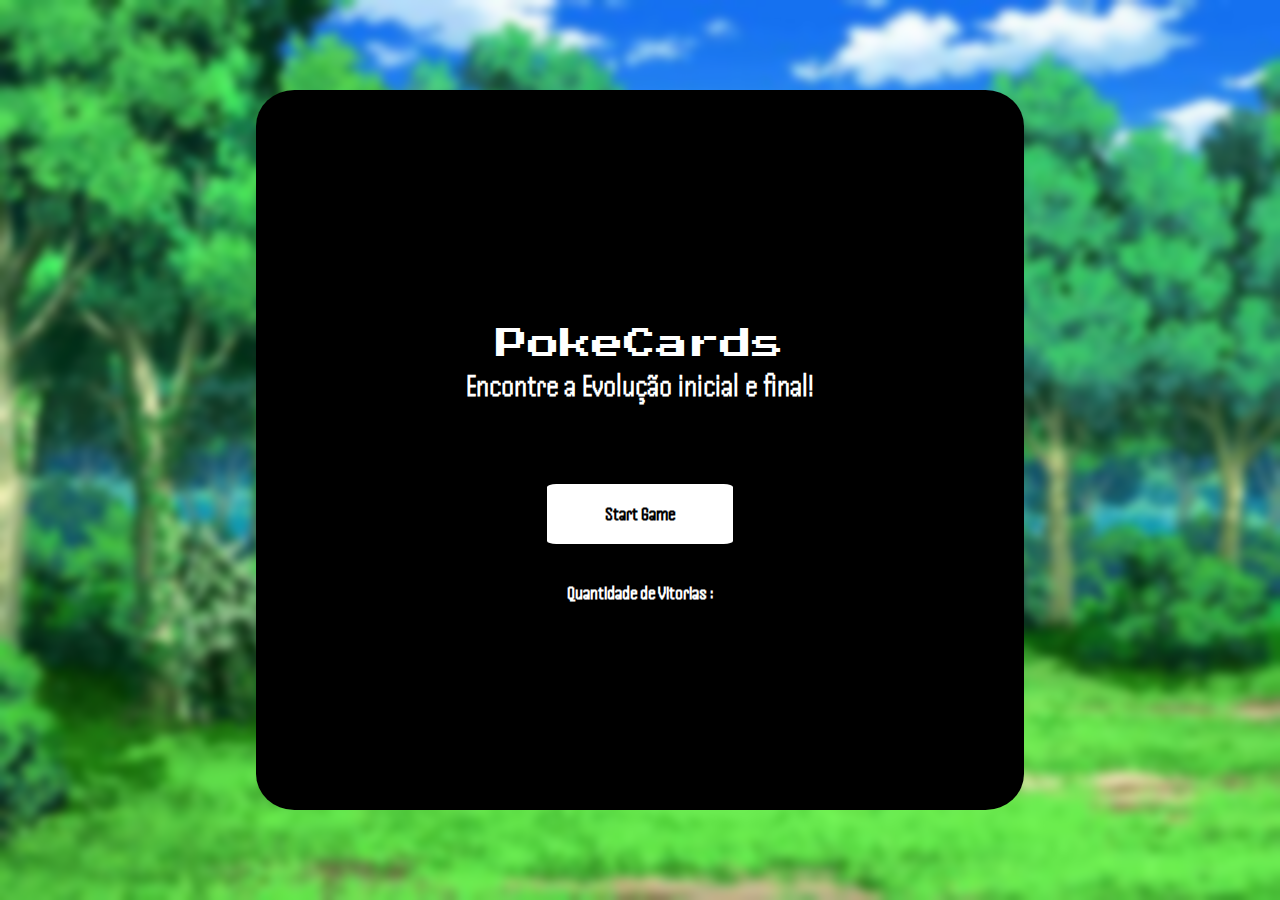
==== index.html @ e4c86fc5 "refactor: index" ====
<!DOCTYPE html>
<html lang="en">

<head>
    <meta charset="UTF-8">
    <meta name="viewport" content="width=device-width, initial-scale=1.0">
    <title>card test</title>
    <link rel="stylesheet" href="style.css">
    <link rel="preconnect" href="https://fonts.googleapis.com">
    <link rel="preconnect" href="https://fonts.gstatic.com" crossorigin>
    <link href="https://fonts.googleapis.com/css2?family=Press+Start+2P&display=swap" rel="stylesheet">
    <link rel="preconnect" href="https://fonts.googleapis.com">
    <link rel="preconnect" href="https://fonts.gstatic.com" crossorigin>
    <link href="https://fonts.googleapis.com/css2?family=Handjet:wght@100..900&display=swap" rel="stylesheet">
    <link rel="stylesheet" href="/styles/index.css">
</head>


<body>
    <main>
        <section class="start-game">
        <div class="titles">
            <h1>PokeCards</h1>
            <h2>Encontre a Evolução inicial e final!</h2>
        </div>
        <div class="buttons">
            <a id="a-btn" href="jogo.html">Start Game</a>
            <span class="contador">Quantidade de Vitorias :</span>
        </div>
        <div class="overlay"></div>
        </section>
    </main>

    <footer></footer>
</body>

</html>
---- styles/index.css ----
* {
    margin: 0;
    padding: 0;
    box-sizing: border-box;
}

body {
    height: 100vh;
    display: flex;
    background-image: url(/assets/fundo.jpeg);
    background-size: cover;
    backdrop-filter: blur(5px);
    -webkit-backdrop-filter: blur(5px);
}

main {
    width: 100%;
    height: 100%;
    display: flex;
    align-items: center;
    justify-content: center;
}

.start-game {
    width: 60%;
    height: 80%;
    background-color: black;
    display: flex;
    flex-direction: column;
    align-items: center;
    justify-content: center;
    gap: 5em;
    border-radius: 5%;
}

.titles {
    color: white;
    display: flex;
    flex-direction: column;
    justify-content: center;
    align-items: center;
    margin-top: 2em;
    row-gap: 0.5em;
}

.titles h1 {
    font-size: 2em;
    font-family: "Press Start 2P", system-ui;
    font-weight: 400;
    font-style: normal;
}

.titles h2 {
    font-size: 2em;
    font-family: "Handjet", sans-serif;
    font-optical-sizing: auto;
    font-weight: 600;
    font-style: normal;
}

.buttons {
    display: flex;
    flex-direction: column;
}

/* Estilizando o link para parecer um botão */
#a-btn {
    display: inline-block;
    text-align: center;
    color: black;
    font-family: "Handjet", sans-serif;
    padding: 1em 3em;
    font-weight: 800;
    font-size: 1.2em;
    text-decoration: none;
    background-color: white;
    border-radius: 5%;
    transition: background-color 0.3s ease, transform 0.2s ease;
}

#a-btn:hover {
    background-color: lightgray;
    transform: scale(1.05);
}

.contador {
    color: white;
    margin-top: 2em;
    font-family: "Handjet", sans-serif;
    font-weight: 800;
    font-size: 1.2em;
    text-decoration: none;
    text-align: center;
}

/* Overlay de escurecimento */
.overlay {
    position: fixed;
    top: 0;
    left: 0;
    width: 100%;
    height: 100%;
    background-color: black;
    opacity: 0;
    pointer-events: none;
    transition: opacity 0.5s ease-in-out;
    z-index: 9999;
}

/* Ativando o efeito ao clicar no link */
#a-btn:focus ~ .overlay {
    opacity: 1;
    pointer-events: auto;
}
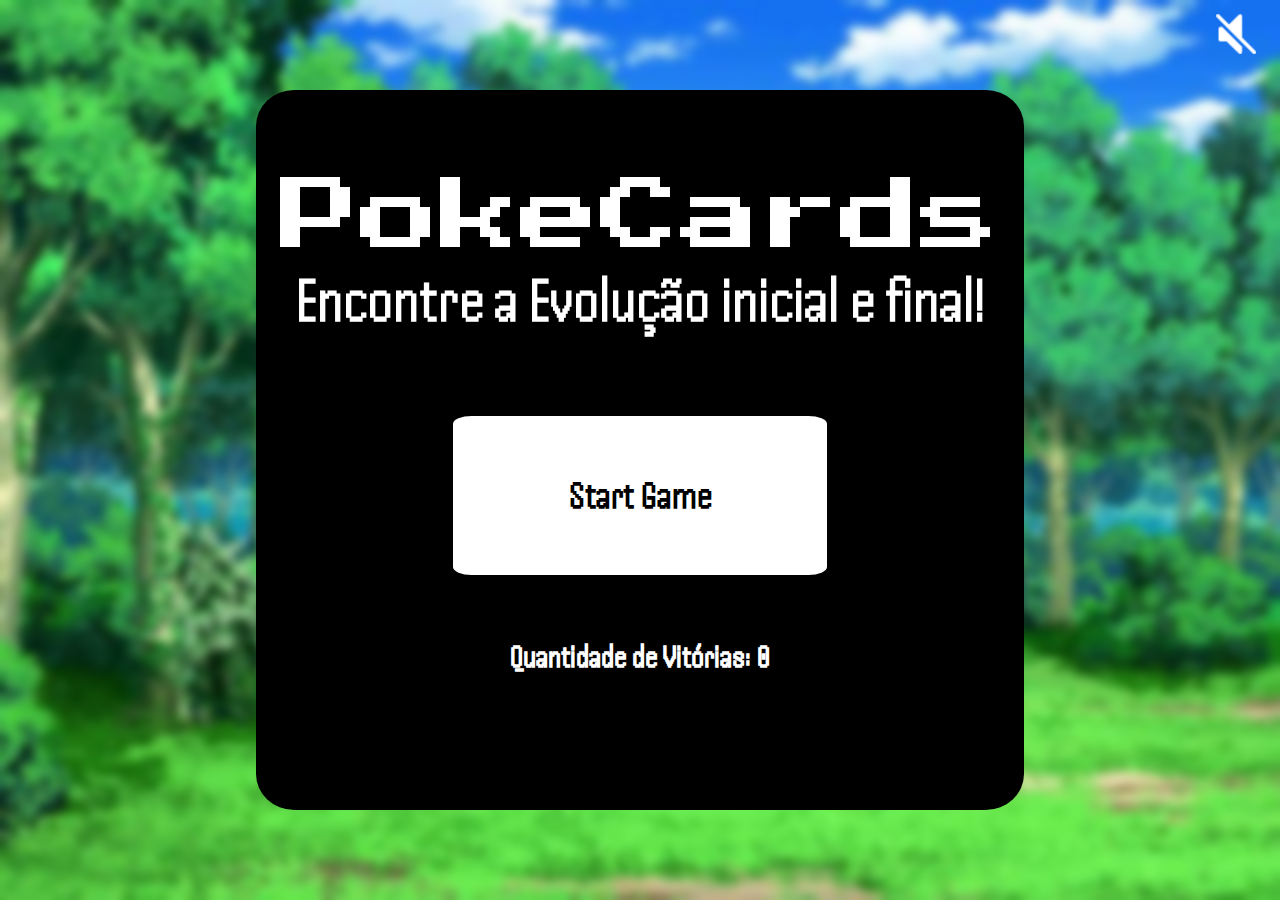
==== commit 393e15ee: ":lipstick: feat: Estilização da pagina do jogo" ====
--- a/index.html
+++ b/index.html
@@ -4,7 +4,7 @@
 <head>
     <meta charset="UTF-8">
     <meta name="viewport" content="width=device-width, initial-scale=1.0">
-    <title>card test</title>
+    <title>PokeCards</title>
     <link rel="stylesheet" href="style.css">
     <link rel="preconnect" href="https://fonts.googleapis.com">
     <link rel="preconnect" href="https://fonts.gstatic.com" crossorigin>
@@ -18,20 +18,27 @@
 
 <body>
     <main>
+    <audio id="musica" autoplay loop>
+        <source src="/assets/Pokemon FireRed_LeafGreen- Professor Oak.mp3" type="audio/mp3">
+        Seu navegador não suporta o elemento de áudio.
+      </audio>
+      <button id="btnMute">Mute</button>
+
         <section class="start-game">
         <div class="titles">
             <h1>PokeCards</h1>
             <h2>Encontre a Evolução inicial e final!</h2>
         </div>
         <div class="buttons">
-            <a id="a-btn" href="jogo.html">Start Game</a>
-            <span class="contador">Quantidade de Vitorias :</span>
+            <a id="a-btn" href="jogo.html"><h1>Start Game </h1></a>
+            <span class="contador">Quantidade de Vitórias: <span id="contador-vitorias">0</span></span>
         </div>
         <div class="overlay"></div>
         </section>
     </main>
+    <footer></footer>
+    <script src="/script/Main.js"></script>
+</body>
+</html>
 
-    <footer></footer>
-</body>
 
-</html>--- a/styles/index.css
+++ b/styles/index.css
@@ -1,114 +1,132 @@
+/* ----------------------------------------
+   RESET GLOBAL E ESTILIZAÇÃO BÁSICA
+---------------------------------------- */
 * {
-    margin: 0;
-    padding: 0;
-    box-sizing: border-box;
+    margin: 0; 
+    padding: 0; 
+    box-sizing: border-box; 
 }
 
+/* ----------------------------------------
+   ESTILO DO CORPO DA PÁGINA
+---------------------------------------- */
 body {
-    height: 100vh;
-    display: flex;
-    background-image: url(/assets/fundo.jpeg);
-    background-size: cover;
+    height: 100vh; 
+    display: flex; 
+    background-image: url(/assets/fundo.jpeg); 
+    background-size: cover; 
     backdrop-filter: blur(5px);
-    -webkit-backdrop-filter: blur(5px);
+    -webkit-backdrop-filter: blur(5px); 
 }
 
+/* ----------------------------------------
+   ESTILO DO CONTAINER PRINCIPAL
+---------------------------------------- */
 main {
-    width: 100%;
+    width: 100%; 
     height: 100%;
-    display: flex;
-    align-items: center;
-    justify-content: center;
+    display: flex; 
+    align-items: center; 
+    justify-content: center; 
 }
 
+/* ----------------------------------------
+   ESTILO DO JOGO (CONTAINER PRINCIPAL DO JOGO)
+---------------------------------------- */
 .start-game {
-    width: 60%;
-    height: 80%;
-    background-color: black;
-    display: flex;
-    flex-direction: column;
-    align-items: center;
+    width: 60%; 
+    height: 80%; 
+    background-color: black; 
+    display: flex; 
+    flex-direction: column; 
+    align-items: center; 
     justify-content: center;
-    gap: 5em;
-    border-radius: 5%;
+    gap: 5em; 
+    border-radius: 5%; 
 }
 
+/* ----------------------------------------
+   ESTILO DOS TÍTULOS 
+---------------------------------------- */
 .titles {
-    color: white;
-    display: flex;
-    flex-direction: column;
-    justify-content: center;
-    align-items: center;
-    margin-top: 2em;
-    row-gap: 0.5em;
+    color: white; /* Texto branco */
+    display: flex; /* Usa flexbox para centralizar o conteúdo */
+    flex-direction: column; /* Organiza os títulos na vertical */
+    justify-content: center; /* Alinha os itens no centro */
+    align-items: center; /* Alinha os itens no centro */
+    margin-top: 2em; /* Espaçamento acima */
+    row-gap: 0.5em; /* Espaço entre os títulos */
 }
 
 .titles h1 {
-    font-size: 2em;
-    font-family: "Press Start 2P", system-ui;
-    font-weight: 400;
-    font-style: normal;
+    font-size: 5em; /* Tamanho grande de fonte */
+    font-family: "Press Start 2P", system-ui; /* Fonte retro */
+    font-weight: 400; /* Peso normal */
+    font-style: normal; /* Sem estilo itálico */
 }
 
 .titles h2 {
-    font-size: 2em;
-    font-family: "Handjet", sans-serif;
-    font-optical-sizing: auto;
-    font-weight: 600;
-    font-style: normal;
+    font-size: 4em; /* Tamanho grande, mas menor que o H1 */
+    font-family: "Handjet", sans-serif; /* Fonte moderna */
+    font-optical-sizing: auto; /* Ajuste de largura das letras */
+    font-weight: 600; /* Peso semi-negrito */
+    font-style: normal; /* Sem estilo itálico */
 }
 
+/* ----------------------------------------
+   ESTILO DOS BOTÕES
+---------------------------------------- */
 .buttons {
-    display: flex;
-    flex-direction: column;
+    display: flex; /* Usa flexbox para organizar os botões */
+    flex-direction: column; /* Organiza os botões na vertical */
 }
 
-/* Estilizando o link para parecer um botão */
+
 #a-btn {
-    display: inline-block;
-    text-align: center;
-    color: black;
-    font-family: "Handjet", sans-serif;
-    padding: 1em 3em;
-    font-weight: 800;
-    font-size: 1.2em;
-    text-decoration: none;
-    background-color: white;
-    border-radius: 5%;
-    transition: background-color 0.3s ease, transform 0.2s ease;
+    display: inline-block; /* Faz o link se comportar como um bloco inline */
+    text-align: center; /* Centraliza o texto do botão */
+    color: black; /* Cor do texto */
+    font-family: "Handjet", sans-serif; /* Fonte do texto */
+    padding: 3em 6em; /* Espaçamento interno para criar o efeito de botão */
+    font-weight: 800; /* Peso de fonte grosso */
+    font-size: 1.2em; /* Tamanho de fonte moderado */
+    text-decoration: none; /* Remove sublinhado do link */
+    background-color: white; /* Cor de fundo branca */
+    border-radius: 5%; /* Bordas arredondadas */
+    transition: background-color 0.3s ease, transform 0.2s ease; /* Transições suaves para cor e tamanho */
 }
 
 #a-btn:hover {
-    background-color: lightgray;
-    transform: scale(1.05);
+    background-color: lightgray; /* Muda a cor de fundo para cinza claro */
+    transform: scale(1.05); /* Aumenta um pouco o tamanho do botão */
 }
 
+/* ----------------------------------------
+   ESTILO DO CONTADOR DE VITÓRIAS
+---------------------------------------- */
 .contador {
-    color: white;
-    margin-top: 2em;
-    font-family: "Handjet", sans-serif;
-    font-weight: 800;
-    font-size: 1.2em;
-    text-decoration: none;
-    text-align: center;
+    color: white; /* Texto branco */
+    margin-top: 2em; /* Espaçamento acima */
+    font-family: "Handjet", sans-serif; /* Fonte moderna */
+    font-weight: 800; /* Peso de fonte grosso */
+    font-size: 2em; /* Tamanho grande de fonte */
+    text-decoration: none; /* Remove sublinhado */
+    text-align: center; /* Centraliza o texto */
 }
 
-/* Overlay de escurecimento */
-.overlay {
-    position: fixed;
-    top: 0;
-    left: 0;
-    width: 100%;
-    height: 100%;
-    background-color: black;
-    opacity: 0;
-    pointer-events: none;
-    transition: opacity 0.5s ease-in-out;
-    z-index: 9999;
+
+#btnMute {
+    position: absolute;
+    bottom: 94vh;
+    left: 95%;
+    padding: 0;
+    background-image: url('/assets/mute-2-32.png'); /* Caminho da sua imagem */
+    background-size: cover; /* Isso vai cobrir todo o espaço do botão com a imagem */
+    text-indent: -9999px; /* Remove qualquer texto dentro do botão */
+    border: none;
+    cursor: pointer;
+    width: 40px; /* Tamanho do botão */
+    height: 40px; /* Tamanho do botão */
+    background-color: transparent; /* Garante que o fundo do botão seja transparente */
+    box-shadow: none; /* Remove sombras que possam estar interferindo */
 }
-
-/* Ativando o efeito ao clicar no link */
-#a-btn:focus ~ .overlay {
-    opacity: 1;
-    pointer-events: auto;
-}
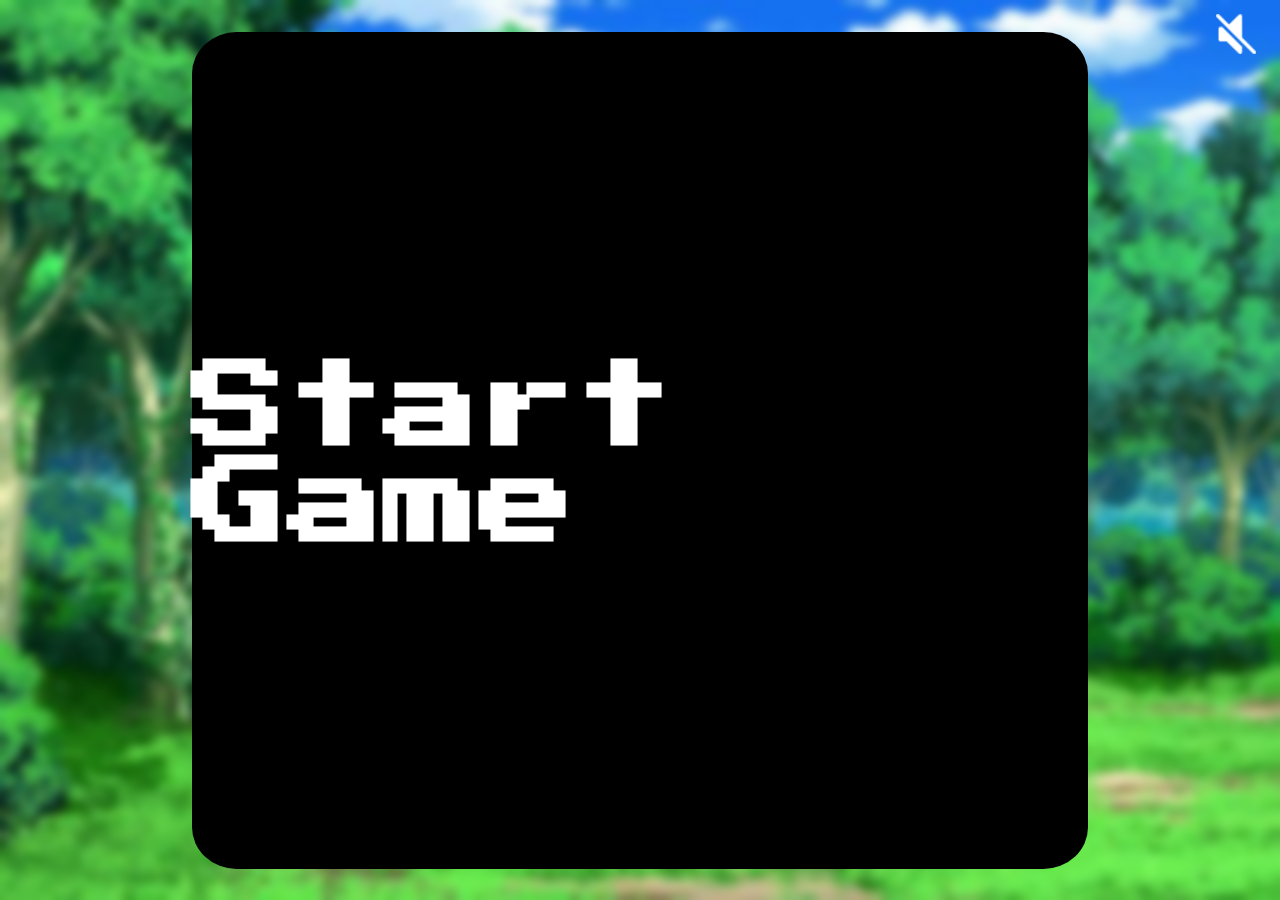
==== commit 657ab91d: "fix" ====
--- a/index.html
+++ b/index.html
@@ -12,14 +12,14 @@
     <link rel="preconnect" href="https://fonts.googleapis.com">
     <link rel="preconnect" href="https://fonts.gstatic.com" crossorigin>
     <link href="https://fonts.googleapis.com/css2?family=Handjet:wght@100..900&display=swap" rel="stylesheet">
-    <link rel="stylesheet" href="/styles/index.css">
+    <link rel="stylesheet" href="styles/game.css">
 </head>
 
 
 <body>
     <main>
     <audio id="musica" autoplay loop>
-        <source src="/assets/Pokemon FireRed_LeafGreen- Professor Oak.mp3" type="audio/mp3">
+        <source src="/assets/Pokemon-FireRed_LeafGreen-Professor-Oak.mp3" type="audio/mp3">
         Seu navegador não suporta o elemento de áudio.
       </audio>
       <button id="btnMute">Mute</button>
--- a/styles/game.css
+++ b/styles/game.css
@@ -0,0 +1,230 @@
+/* ----------------------------------------
+   RESET GLOBAL E ESTILIZAÇÃO BÁSICA
+---------------------------------------- */
+* {
+    margin: 0;
+    padding: 0;
+    box-sizing: border-box;
+}
+
+/* ----------------------------------------
+   ESTILO DO CORPO DA PÁGINA
+---------------------------------------- */
+body {
+    height: 100vh;
+    display: flex;
+    background-image: url(../assets/fundo.jpeg);
+    background-size: cover;
+    backdrop-filter: blur(5px);
+    -webkit-backdrop-filter: blur(5px);
+}
+
+/* ----------------------------------------
+   ESTILO DO CONTAINER PRINCIPAL (MAIN)
+---------------------------------------- */
+main {
+    width: 100%;
+    height: 100%;
+    display: flex;
+    align-items: center;
+    justify-content: center;
+}
+
+/* ----------------------------------------
+   ESTILO DO CONTAINER INICIAL DO JOGO (start-game)
+---------------------------------------- */
+.start-game {
+    background-color: black;
+    width: 70%;
+    height: 93%;
+    display: flex;
+    flex-direction: column;
+    align-items: center;
+    justify-content: center;
+    border-radius: 5%;
+    gap: 1em;
+    position: relative;  /* Permite que o layout dentro do start-game fique no nível adequado */
+}
+
+/* ----------------------------------------
+   ESTILO DO TÍTULO
+---------------------------------------- */
+.tittle {
+    display: flex;
+    flex-direction: column;
+    justify-content: center;
+    align-items: center;
+    width: 100%;
+    margin-bottom: 2.5em;
+}
+
+/* ----------------------------------------
+   ESTILO DOS LINKS (a)
+---------------------------------------- */
+a {
+    color: white;
+    text-decoration: none;
+    font-size: 3em;
+    font-family: "Press Start 2P", system-ui;
+    font-weight: 400;
+    font-style: normal;
+}
+
+/* ----------------------------------------
+   ESTILO DO TABULEIRO DE JOGO (game-board)
+---------------------------------------- */
+.game-board {
+    display: grid;
+    grid-template-columns: repeat(4, 1fr);
+    gap: 5em;
+    height: 60%;
+}
+
+/* ----------------------------------------
+   ESTILO DO BOTÃO DE RECOMEÇAR
+---------------------------------------- */
+#buttonRestart {
+    display: inline-block;
+    text-align: center;
+    color: black;
+    font-family: "Press Start 2P", system-ui;
+    font-weight: 400;
+    font-style: normal;
+    padding: 1em 3em;
+    font-weight: 800;
+    font-size: 1.2em;
+    text-decoration: none;
+    background-color: white;
+    border-radius: 5%;
+    margin-top: 3.5em;
+    transition: background-color 0.3s ease, transform 0.2s ease;
+}
+
+#buttonRestart:hover {
+    background-color: lightgray;
+    transform: scale(1.05);
+}
+
+/* ----------------------------------------
+   ESTILO DA MENSAGEM
+---------------------------------------- */
+#message {
+    font-family: "Press Start 2P", system-ui;
+    font-size: 1em;
+    color: white;
+    text-align: center;
+    padding: 10px;
+    border-radius: 5px;
+    position: absolute;
+    top: 12%;
+    left: 50%;
+    transform: translateX(-50%);
+    z-index: 10;
+    width: 80%;
+}
+
+/* ----------------------------------------
+   ESTILO DAS CARTAS DO JOGO (card)
+---------------------------------------- */
+.card {
+    width: 250px;
+    height: 250px;
+    perspective: 1000px;
+}
+
+.card div {
+    width: 100%;
+    height: 100%;
+    position: absolute;
+    backface-visibility: hidden;
+    transition: transform 0.5s;
+}
+
+.card-back {
+    background-image: url(../assets/carta.png);
+    background-size: 100% 100%;
+    background-repeat: no-repeat;
+}
+
+.card-front {
+    transform: rotateY(180deg);
+    background-size: 100% 100%;
+    background-repeat: no-repeat;
+}
+
+.card.flipped .card-front {
+    transform: rotateY(0);
+}
+
+.card.flipped .card-back {
+    transform: rotateY(-180deg);
+}
+
+/* ----------------------------------------
+   IMAGENS PARA OS POKÉMONS NAS CARTAS
+---------------------------------------- */
+.card-front.charmander {
+    background-image: url('https://cdn.cardsrealm.com/images/cartas/g1-generations/en/med/charmander-rc3-rc3.png?2414?');
+    background-size: 100% 100%;
+    background-repeat: no-repeat;
+}
+
+.card-front.bulbasaur {
+    background-image: url('https://cdn.cardsrealm.com/images/cartas/swshp-swsh-black-star-promos/EN/med/bulbasaur-pr-sw-swsh303-swsh303.png?5316?');
+    background-size: 100% 100%;
+    background-repeat: no-repeat;
+}
+
+.card-front.squirtle {
+    background-image: url('https://cdn.cardsrealm.com/images/cartas/bw7-boundaries-crossed/en/med/squirtle-29149-29.png?9922?');
+    background-size: 100% 100%;
+    background-repeat: no-repeat;
+}
+
+.card-front.pikachu {
+    background-image: url('https://cdn.cardsrealm.com/images/cartas/swsh11-lost-origin/en/med/pikachu-lor-52-52.png?1068?');
+    background-size: 100% 100%;
+    background-repeat: no-repeat;
+}
+
+.card-front.raichu {
+    background-image: url('https://cdn.cardsrealm.com/images/cartas/swsh12-silver-tempest/en/med/raichu-sit-50-50.png?3433?');
+    background-size: 100% 100%;
+    background-repeat: no-repeat;
+}
+
+.card-front.charizard {
+    background-image: url('https://cdn.cardsrealm.com/images/cartas/swsh9-brilliant-stars/en/med/charizard-v-17172-17.png?3006?');
+    background-size: 100% 100%;
+    background-repeat: no-repeat;
+}
+
+.card-front.venusaur {
+    background-image: url('https://cdn.cardsrealm.com/images/cartas/pokemon-go/en/med/venusaur-pgo-3-3.png?5952?');
+    background-size: 100% 100%;
+    background-repeat: no-repeat;
+}
+
+.card-front.blastoise {
+    background-image: url('https://cdn.cardsrealm.com/images/cartas/pokemon-go/en/med/blastoise-pgo-17-17.png?4477?&width=250');
+    background-size: 100% 100%;
+    background-repeat: no-repeat;
+}
+
+
+/* Estilo básico do botão */
+#btnMute {
+    position: absolute;
+    bottom: 94vh;
+    left: 95%;
+    padding: 0;
+    background-image: url(../assets/mute-2-32.png); /* Caminho da sua imagem */
+    background-size: cover; /* Isso vai cobrir todo o espaço do botão com a imagem */
+    text-indent: -9999px; /* Remove qualquer texto dentro do botão */
+    border: none;
+    cursor: pointer;
+    width: 40px; /* Tamanho do botão */
+    height: 40px; /* Tamanho do botão */
+    background-color: transparent; /* Garante que o fundo do botão seja transparente */
+    box-shadow: none; /* Remove sombras que possam estar interferindo */
+}
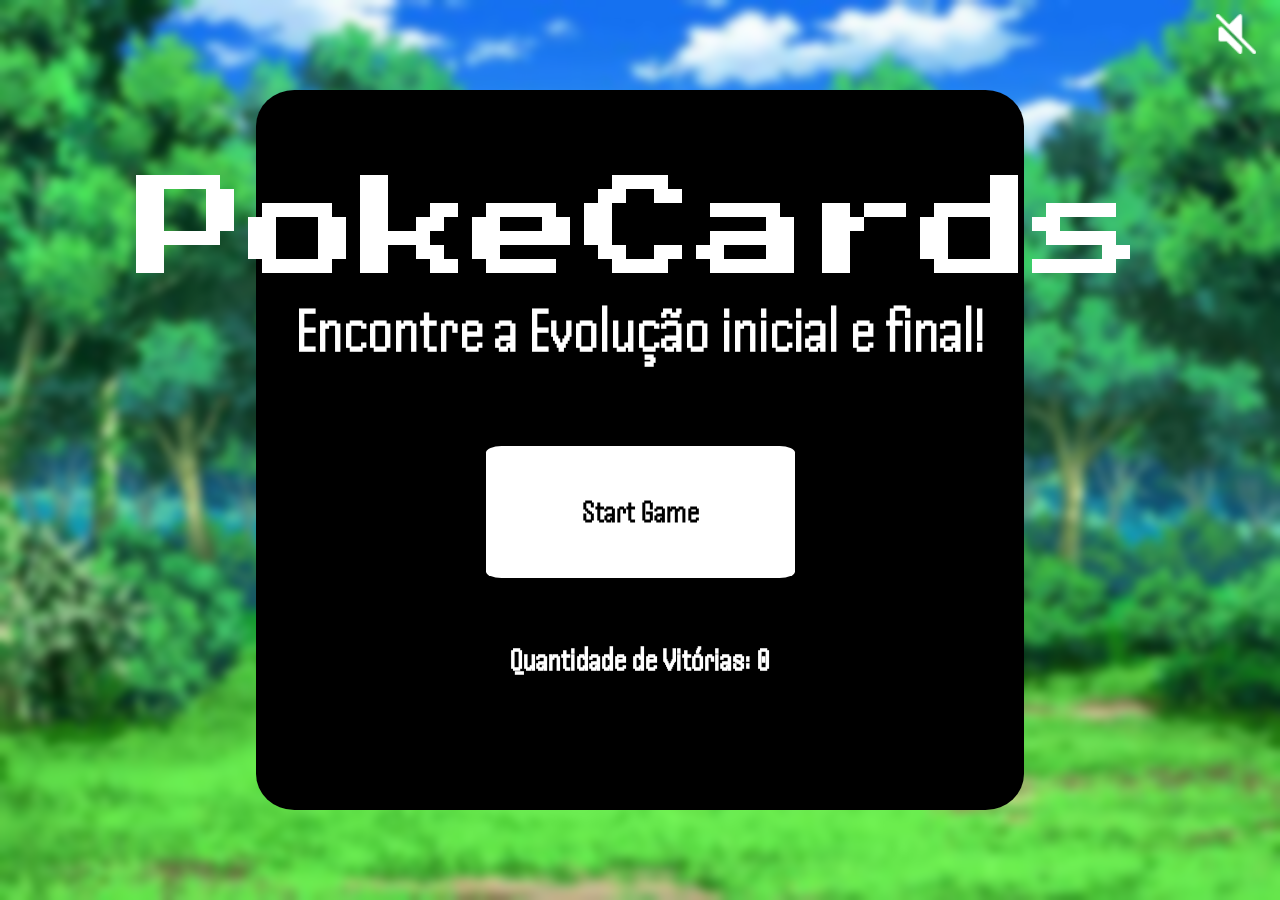
==== commit 6003493c: "fix" ====
--- a/index.html
+++ b/index.html
@@ -5,14 +5,13 @@
     <meta charset="UTF-8">
     <meta name="viewport" content="width=device-width, initial-scale=1.0">
     <title>PokeCards</title>
-    <link rel="stylesheet" href="style.css">
     <link rel="preconnect" href="https://fonts.googleapis.com">
     <link rel="preconnect" href="https://fonts.gstatic.com" crossorigin>
     <link href="https://fonts.googleapis.com/css2?family=Press+Start+2P&display=swap" rel="stylesheet">
     <link rel="preconnect" href="https://fonts.googleapis.com">
     <link rel="preconnect" href="https://fonts.gstatic.com" crossorigin>
     <link href="https://fonts.googleapis.com/css2?family=Handjet:wght@100..900&display=swap" rel="stylesheet">
-    <link rel="stylesheet" href="styles/game.css">
+    <link rel="stylesheet" href="styles/index.css">
 </head>
 
 
--- a/styles/index.css
+++ b/styles/index.css
@@ -0,0 +1,143 @@
+/* ----------------------------------------
+   RESET GLOBAL E ESTILIZAÇÃO BÁSICA
+---------------------------------------- */
+* {
+    margin: 0; 
+    padding: 0; 
+    box-sizing: border-box; 
+}
+
+/* ----------------------------------------
+   ESTILO DO CORPO DA PÁGINA
+---------------------------------------- */
+body {
+    height: 100vh; 
+    display: flex; 
+    background-image: url(../assets/fundo.jpeg); 
+    background-size: cover;
+    background-repeat: no-repeat; /*alterações joão wesley*/
+    background-position: center;  /*alterações joão wesley*/ 
+    backdrop-filter: blur(5px);
+    -webkit-backdrop-filter: blur(5px); 
+}
+
+/* ----------------------------------------
+   ESTILO DO CONTAINER PRINCIPAL
+---------------------------------------- */
+main {
+    width: 100%; 
+    height: 100%;
+    display: flex; 
+    align-items: center; 
+    justify-content: center; 
+}
+
+/* ----------------------------------------
+   ESTILO DO JOGO (CONTAINER PRINCIPAL DO JOGO)
+---------------------------------------- */
+.start-game {
+    width: 60%; 
+    height: 80%; 
+    background-color: black; 
+    display: flex; 
+    flex-direction: column; 
+    align-items: center; 
+    justify-content: center;
+    gap: 5em; 
+    border-radius: 5%; 
+}
+/* ----------------------------------------
+   JW: responsividade do fundo do jogo;
+---------------------------------------- */
+@media (max-width: 556px) {   /* alteração João wesley para largura do fundo preto*/
+    .start-game {
+      width: 90%;/* Largura fixa para telas menores que 556px */
+      border-radius: 5%; 
+      height: 60%;
+    }
+  }
+/* ----------------------------------------
+   ESTILO DOS TÍTULOS 
+---------------------------------------- */
+.titles {
+    color: white; /* Texto branco */
+    display: flex; /* Usa flexbox para centralizar o conteúdo */
+    flex-direction: column; /* Organiza os títulos na vertical */
+    justify-content: center; /* Alinha os itens no centro */
+    align-items: center; /* Alinha os itens no centro */
+    margin-top: 2em; /* Espaçamento acima */
+    row-gap: 0.5em; /* Espaço entre os títulos */
+}
+
+.titles h1 {
+    font-size: clamp(2em, 10vw , 7em); /* Tamanho grande de fonte                          João Wesley: responsividade gradual*/
+    font-family: "Press Start 2P", system-ui; /* Fonte retro */
+    font-weight: 400; /* Peso normal */
+    font-style: normal; /* Sem estilo itálico */
+}
+
+.titles h2 {
+    font-size: clamp(1em, 5vw , 4em); /* Tamanho grande, mas menor que o H1                João Wesley: responsividade gradual*/
+    font-family: "Handjet", sans-serif; /* Fonte moderna */
+    font-optical-sizing: auto; /* Ajuste de largura das letras */
+    font-weight: 600; /* Peso semi-negrito */
+    font-style: normal; /* Sem estilo itálico */
+}
+
+/* ----------------------------------------
+   ESTILO DOS BOTÕES
+---------------------------------------- */
+.buttons {
+    display: flex; /* Usa flexbox para organizar os botões */
+    flex-direction: column; /* Organiza os botões na vertical */
+}
+
+
+#a-btn {
+    display: inline-block; /* Faz o link se comportar como um bloco inline */
+    text-align: center; /* Centraliza o texto do botão */
+    color: black; /* Cor do texto */
+    font-family: "Handjet", sans-serif; /* Fonte do texto */
+    padding: 3em 6em; /* Espaçamento interno para criar o efeito de botão */
+    font-weight: 800; /* Peso de fonte grosso */
+    font-size: clamp(0.6., 1.2, 2.4em); /* Tamanho de fonte moderado                   João Wesley: responsividade do botão*/
+    text-decoration: none; /* Remove sublinhado do link */
+    background-color: white; /* Cor de fundo branca */
+    border-radius: 5%; /* Bordas arredondadas */
+    transition: background-color 0.3s ease, transform 0.2s ease; /* Transições suaves para cor e tamanho */
+}
+
+#a-btn:hover {
+    background-color: lightgray; /* Muda a cor de fundo para cinza claro */
+    transform: scale(1.05); /* Aumenta um pouco o tamanho do botão */
+}
+
+/* ----------------------------------------
+   ESTILO DO CONTADOR DE VITÓRIAS
+---------------------------------------- */
+.contador {
+    color: white; /* Texto branco */
+    margin-top: 2em; /* Espaçamento acima */
+    font-family: "Handjet", sans-serif; /* Fonte moderna */
+    font-weight: 800; /* Peso de fonte grosso */
+    font-size: 2em; /* Tamanho grande de fonte */
+    text-decoration: none; /* Remove sublinhado */
+    text-align: center; /* Centraliza o texto */
+}
+
+
+#btnMute {
+    position: absolute;
+    bottom: 94vh;
+    left: 95%;
+    padding: 0;
+    background-image: url(../assets/mute-2-32.png); /* Caminho da sua imagem */
+    background-size: cover; /* Isso vai cobrir todo o espaço do botão com a imagem */
+    text-indent: -9999px; /* Remove qualquer texto dentro do botão */
+    border: none;
+    cursor: pointer;
+    width: 40px; /* Tamanho do botão */
+    height: 40px; /* Tamanho do botão */
+    background-color: transparent; /* Garante que o fundo do botão seja transparente */
+    box-shadow: none; /* Remove sombras que possam estar interferindo */
+}
